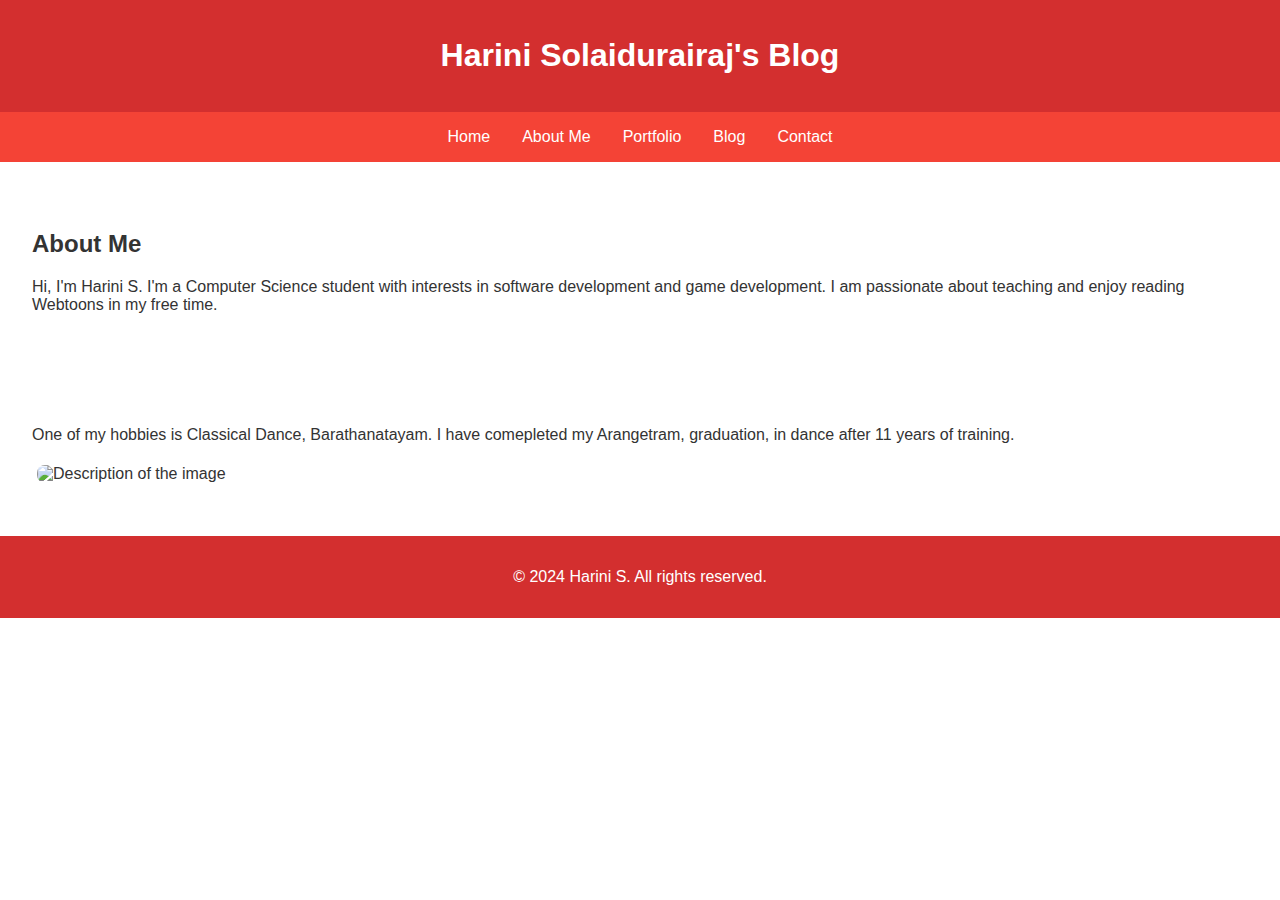
==== about.html @ 2941cc44 "set up website pages" ====
<!DOCTYPE html>
<html lang="en">
<head>
    <meta charset="UTF-8">
    <meta name="viewport" content="width=device-width, initial-scale=1.0">
    <title>Harini S. - About Me</title>
    <!-- <link rel="stylesheet" href="styles.css"> -->
    <style>
        body {
            font-family: Arial, sans-serif;
            margin: 0;
            padding: 0;
            color: #333;
            background-color: #fff;
        }
        header {
            background-color: #d32f2f;
            color: #fff;
            padding: 1em 0;
            text-align: center;
        }
        nav {
            display: flex;
            justify-content: center;
            background-color: #f44336;
        }
        nav a {
            color: #fff;
            padding: 1em;
            text-decoration: none;
        }
        nav a:hover {
            background-color: #d32f2f;
        }
        section {
            padding: 2em;
            margin: 1em 0;
        }
        footer {
            text-align: center;
            padding: 1em 0;
            background-color: #d32f2f;
            color: #fff;
        }
        img {
            height: 300px; /* Set a fixed height */
            width: auto; /* Adjust the width automatically to maintain aspect ratio */
            /* border: 2px solid #d32f2f; */
            border-radius: 8px;
            margin: 5px; /* Adds some space between the images */
        }
    </style>
</head>
  
<body>
    <header>
        <h1>Harini Solaidurairaj's Blog</h1>
        <!-- <p>Computer Science Student with a passion for Software Development and Game Development</p> -->
    </header>
    <nav>
        <a href="index.html">Home</a>
        <a href="about.html">About Me</a>
        <a href="portfolio.html">Portfolio</a>
        <a href="blog.html">Blog</a>
        <a href="contact.html">Contact</a>
        </nav>
    <section>
        <h2>About Me</h2>
        <p>Hi, I'm Harini S. I'm a Computer Science student with interests in software development and game development. I am passionate about teaching and enjoy reading Webtoons in my free time.</p>
      
  </section>
  <section>
    <p>One of my hobbies is Classical Dance, Barathanatayam. I have comepleted my Arangetram, graduation, in dance after 11 years of training.</p>
    <img src="HomeImages/b1.jpg" alt="Description of the image">
  </section>
    <footer>
        <p>&copy; 2024 Harini S. All rights reserved.</p>
    </footer>
</body>
</html>
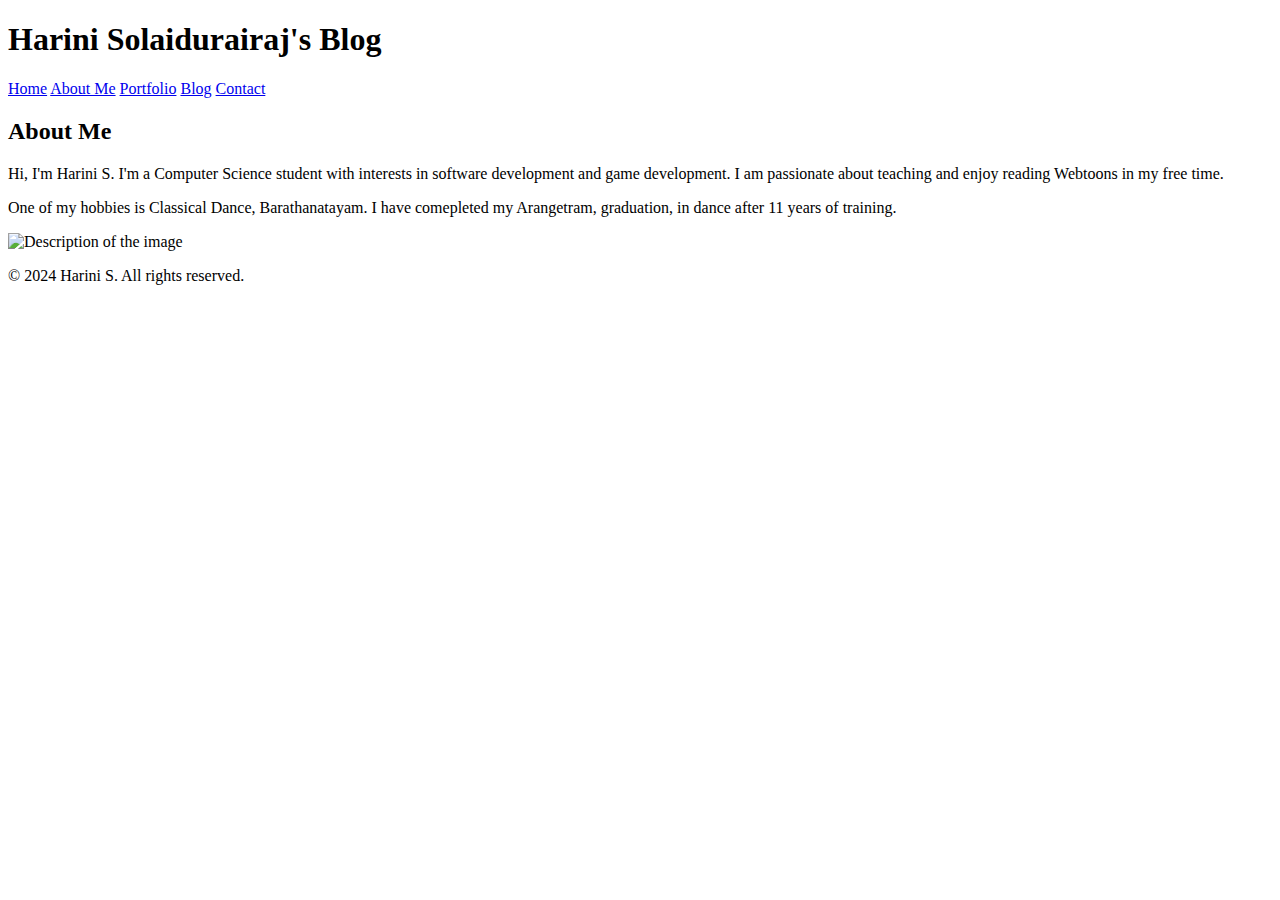
==== commit fdeddc2e: "added css" ====
--- a/about.html
+++ b/about.html
@@ -4,52 +4,7 @@
     <meta charset="UTF-8">
     <meta name="viewport" content="width=device-width, initial-scale=1.0">
     <title>Harini S. - About Me</title>
-    <!-- <link rel="stylesheet" href="styles.css"> -->
-    <style>
-        body {
-            font-family: Arial, sans-serif;
-            margin: 0;
-            padding: 0;
-            color: #333;
-            background-color: #fff;
-        }
-        header {
-            background-color: #d32f2f;
-            color: #fff;
-            padding: 1em 0;
-            text-align: center;
-        }
-        nav {
-            display: flex;
-            justify-content: center;
-            background-color: #f44336;
-        }
-        nav a {
-            color: #fff;
-            padding: 1em;
-            text-decoration: none;
-        }
-        nav a:hover {
-            background-color: #d32f2f;
-        }
-        section {
-            padding: 2em;
-            margin: 1em 0;
-        }
-        footer {
-            text-align: center;
-            padding: 1em 0;
-            background-color: #d32f2f;
-            color: #fff;
-        }
-        img {
-            height: 300px; /* Set a fixed height */
-            width: auto; /* Adjust the width automatically to maintain aspect ratio */
-            /* border: 2px solid #d32f2f; */
-            border-radius: 8px;
-            margin: 5px; /* Adds some space between the images */
-        }
-    </style>
+    <link rel="stylesheet" href="styles.css">
 </head>
   
 <body>
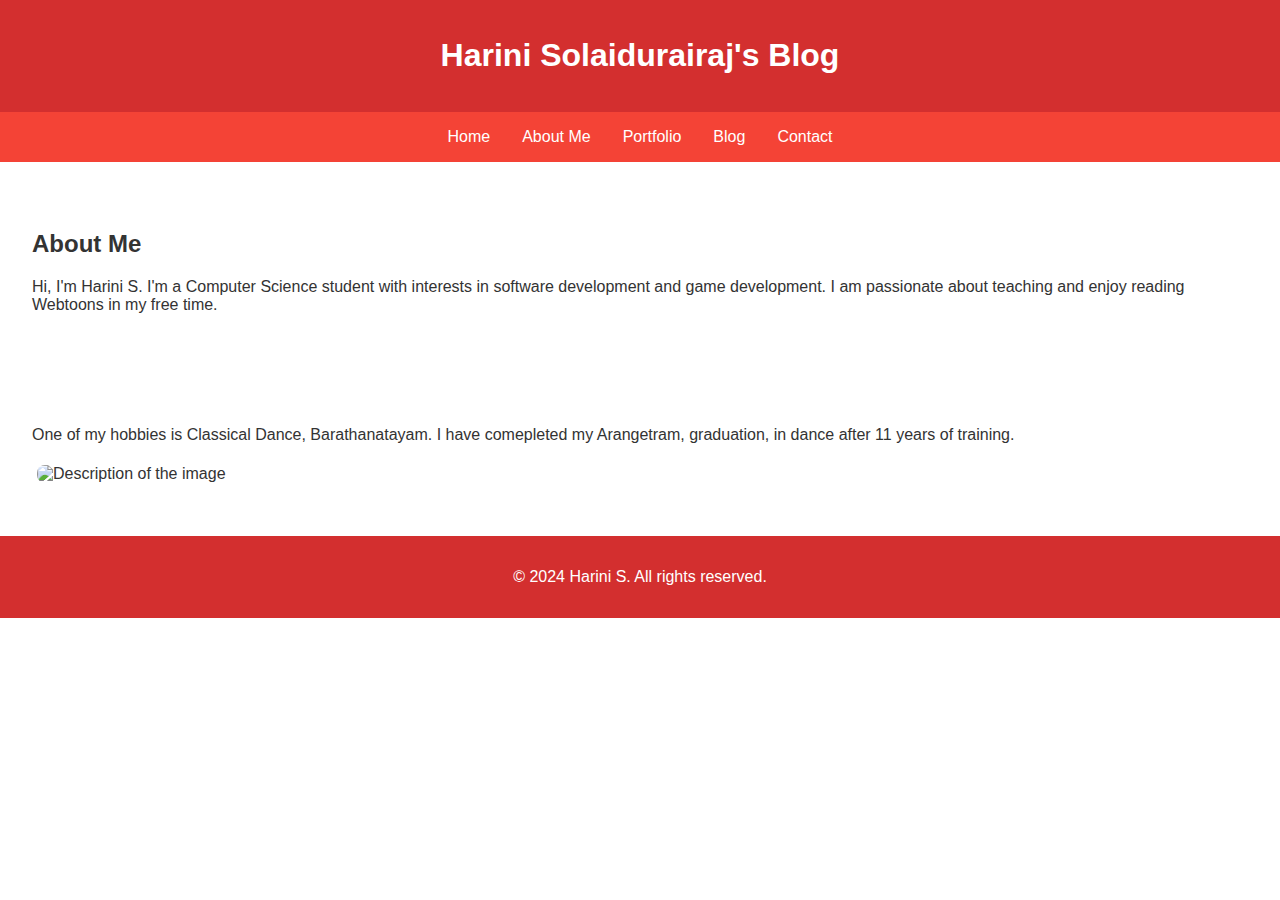
==== commit 6f784a56: "Basic pages" ====
--- a/about.html
+++ b/about.html
@@ -4,7 +4,7 @@
     <meta charset="UTF-8">
     <meta name="viewport" content="width=device-width, initial-scale=1.0">
     <title>Harini S. - About Me</title>
-    <link rel="stylesheet" href="styles.css">
+    <link rel="stylesheet" href="style.css">
 </head>
   
 <body>
--- a/style.css
+++ b/style.css
@@ -0,0 +1,50 @@
+body {
+    font-family: Arial, sans-serif;
+    margin: 0;
+    padding: 0;
+    color: #333;
+    background-color: #fff;
+  }
+  header {
+    background-color: #d32f2f;
+    color: #fff;
+    padding: 1em 0;
+    text-align: center;
+  }
+  nav {
+    display: flex;
+    justify-content: center;
+    background-color: #f44336;
+  }
+  nav a {
+    color: #fff;
+    padding: 1em;
+    text-decoration: none;
+  }
+  nav a:hover {
+    background-color: #d32f2f;
+  }
+  section {
+    padding: 2em;
+    margin: 1em 0;
+  }
+  footer {
+    text-align: center;
+    padding: 1em 0;
+    background-color: #d32f2f;
+    color: #fff;
+  }
+  .webtoons {
+    background-color: #ffe5e5;
+    border-radius: 8px;
+    padding: 1em;
+    margin-top: 1em;
+  }
+  
+  img {
+      height: 300px; /* Set a fixed height */
+      width: auto; /* Adjust the width automatically to maintain aspect ratio */
+      /* border: 2px solid #d32f2f; */
+      border-radius: 8px;
+      margin: 5px; /* Adds some space between the images */
+  }